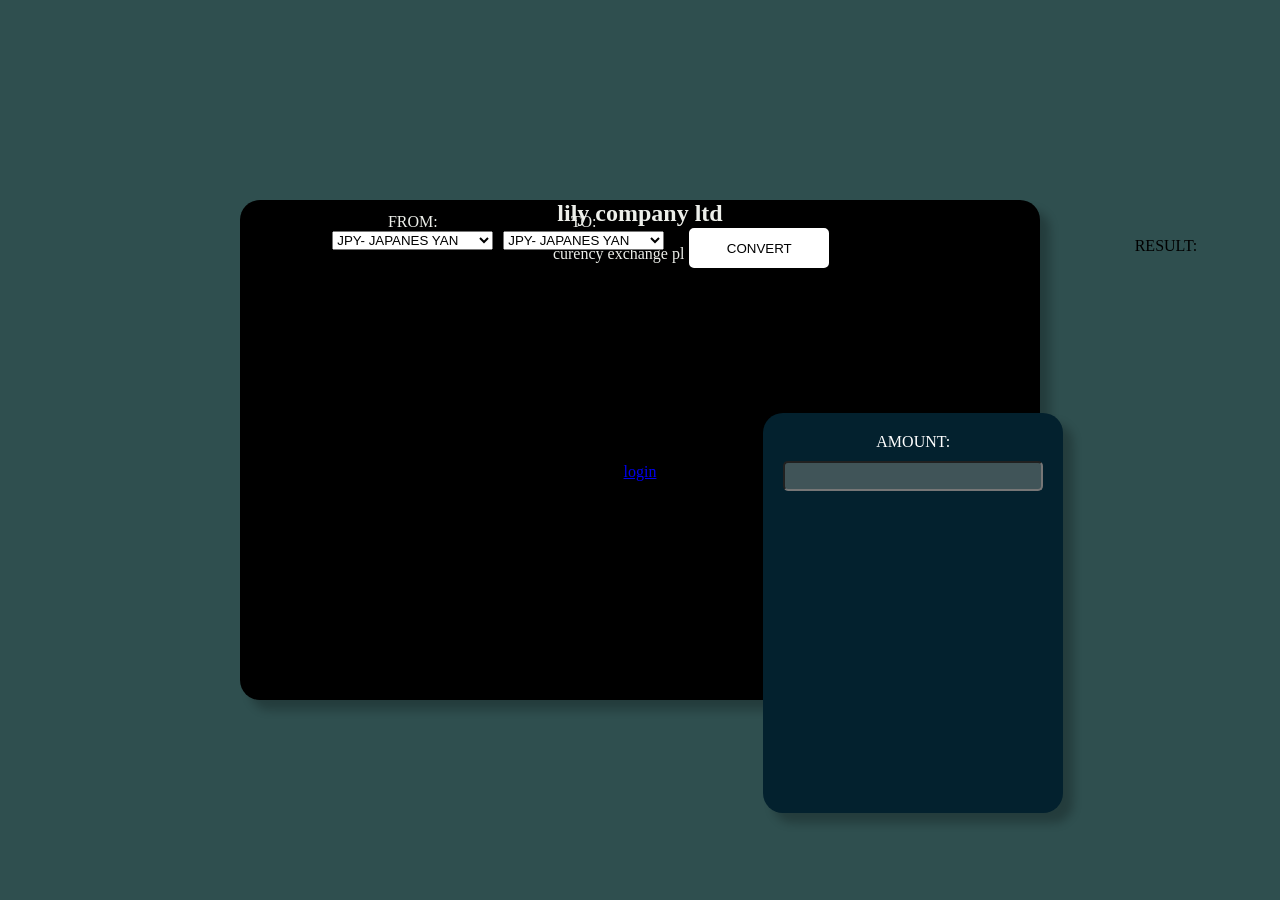
==== index.html @ 539fa708 "frst commit all files add" ====
<!DOCTYPE html>
<html>
    <head>
        <title> website</title>
        <link rel="stylesheet" href="style.css">
        <script src="main.js"defer></script>
    </head>
    <body>
        <div class="container">
            <h2>lily company ltd</h2><br>
             <p>curency exchange platform</p>

            <div class="color">
            </div>

            <div class="color color-2">
                <div class="curency">
                    <div class="flexrow">
                        <div class="currency_convert">
                            <label for="amount">AMOUNT:</label>
                            <input type="number" name="amount" min="0" id="amount">
                        </div>                                
                        <div class="curency_convert">
                            <label for="curency from">FROM:</label>
                            <select id="curency from" name="curency to">
                                <option value="RWF"selected>RWANDAN FANCS</option>
                                <option value="UGX"selected>UGANDA SHILLINGS</option>
                                <option value="KES"selected>KENYA SHILLINGS</option>
                                <option value="TZS"selected>TANZANIA SHILLINGS</option>
                                <option value="ETB"selected>ETHIOPIA BIRR</option>

                                <outgroup label="global majors">
                                    <option value="USD"selected>US DOLLAR</option>
                                <option value="EUR"selected>EUROPEAN</option>
                                <option value="GBP"selected>BRITISH POUND</option>
                                <option value="JPY"selected>JPY- JAPANES YAN</option>

                                </outgroup>
                                
                            </select>
                        </div>

                        <div class="curency_convert">
                            <label for="curency to">TO:</label>
                            <select id="currency to" name="curency to">
                                <option value="RWF"selected>RWANDAN FANCS</option>
                                <option value="UGX"selected>UGANDA SHILLINGS</option>
                                <option value="KES"selected>KENYA SHILLINGS</option>
                                <option value="TZS"selected>TANZANIA SHILLINGS</option>
                                <option value="ETB"selected>ETHIOPIA BIRR</option>

                                <outgroup label="global majors">
                                    <option value="USD"selected>US DOLLAR</option>
                                <option value="EUR"selected>EUROPEAN</option>
                                <option value="GBP"selected>BRITISH POUND</option>
                                <option value="JPY"selected>JPY- JAPANES YAN</option>
                            </select>
                        </div>

                        <div class="exchange">
                            <button onclick="exchange(event)">CONVERT</button>
                            <div class="output">
                                <label for="amount converted">RESULT:</label>
                                <p id="money converted"></p>
                            </div>

                        </div>
                    </div>
                </div>
            </div>
            <a href="login.html">login</a>
            
        
        
    </body>
</html>
---- style.css ----
*{
    padding: 0;
    margin: 0px;
    box-sizing: border-box;
}

html,body{
    display: flex;
    align-items: center;
    justify-content:center;
    height:100vb;
    background-color: darkslategray;
}

.container{
    height: 500px;
    width: 800px;
    background-color: black;
    color: rgb(237, 239, 234);
    display: flex;
    align-items: center;
    flex-direction: column;
    position:relative;
    border-radius: 20px;
    box-shadow: 10px 10px 10px rgba(0,0,0,0.24);
}

.color{
    width: 100px;
    height: 100px;
    text-align: center;
    padding: 10px;
    display: flex;
    align-items: center;
    justify-content: center;
    flex-direction: column;
    gap: 2px;
}

.color-1{
    background-color: color-mix(in srgb-linear, color percentage, color percentage);
}

.color-2{
    background-color: color-mix(in hsl shorter hue, color percentage, color percentage);
}

.currency_convert{
    height: 400px;
    width: 600px;
    background-color: rgb(4, 36, 40);
    position:relative;
    box-shadow: 10px 10px 10px rgba(0,0,0,0.24);
    top: 200px;
    border-radius: 10px;
    left: 60%;
    transform-origin: inherit;
    display: flex;
    flex-direction: column;
}

.flexrow{
    display: flex;
    flex-direction: row;
    gap: 10px;
}

.currency_convert{
    width: 600px; ;
    height: 400px;
    color: white;
    display: flex;
    flex-direction:column;
    gap: 10px;
    padding: 20px;
   background-color: rgb(3, 33, 46);
   border-radius: 20px;
}

.exchange{
    height: 100%;
    width: 100%;
    padding: 10px;
    display: flex;
    justify-content: space-between;
    color: black;
    display: flex;
    align-items: center;
    justify-content: space-between;
}
.output{
    padding-right:50px;
    display: flex;
    flex-direction: column;
    gap: 5px;
}
.outputlabel{
    font-weight: 500;
    letter-spacing: 2px;
    font-family: Impact, Haettenschweiler, 'Arial Narrow Bold', sans-serif;
}

.exchange button{
    height: 50px;
    width: 150px;
    border: 5px solid black;
    border-radius: 10px;
    background-color: white;
    padding: 10px;
}

.currency_convert input, .currency_convert select{
    background-color: rgb(64, 84, 88);
    height: 30px;
    width: 100%;
    border-radius: 5px;
    padding: 4px;
}
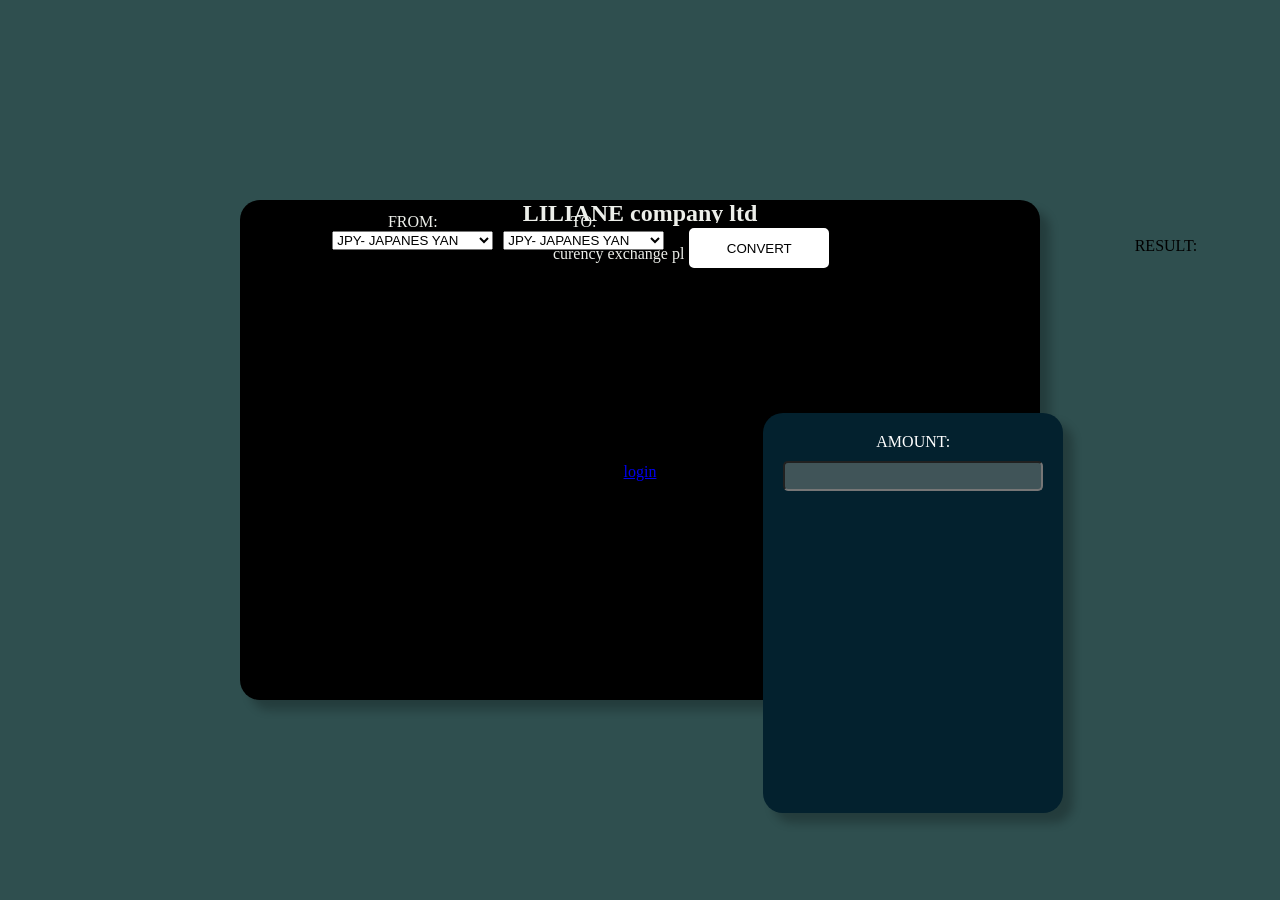
==== commit 6286e74d: "Update index.html" ====
--- a/index.html
+++ b/index.html
@@ -7,7 +7,7 @@
     </head>
     <body>
         <div class="container">
-            <h2>lily company ltd</h2><br>
+            <h2>LILIANE company ltd</h2><br>
              <p>curency exchange platform</p>
 
             <div class="color">
